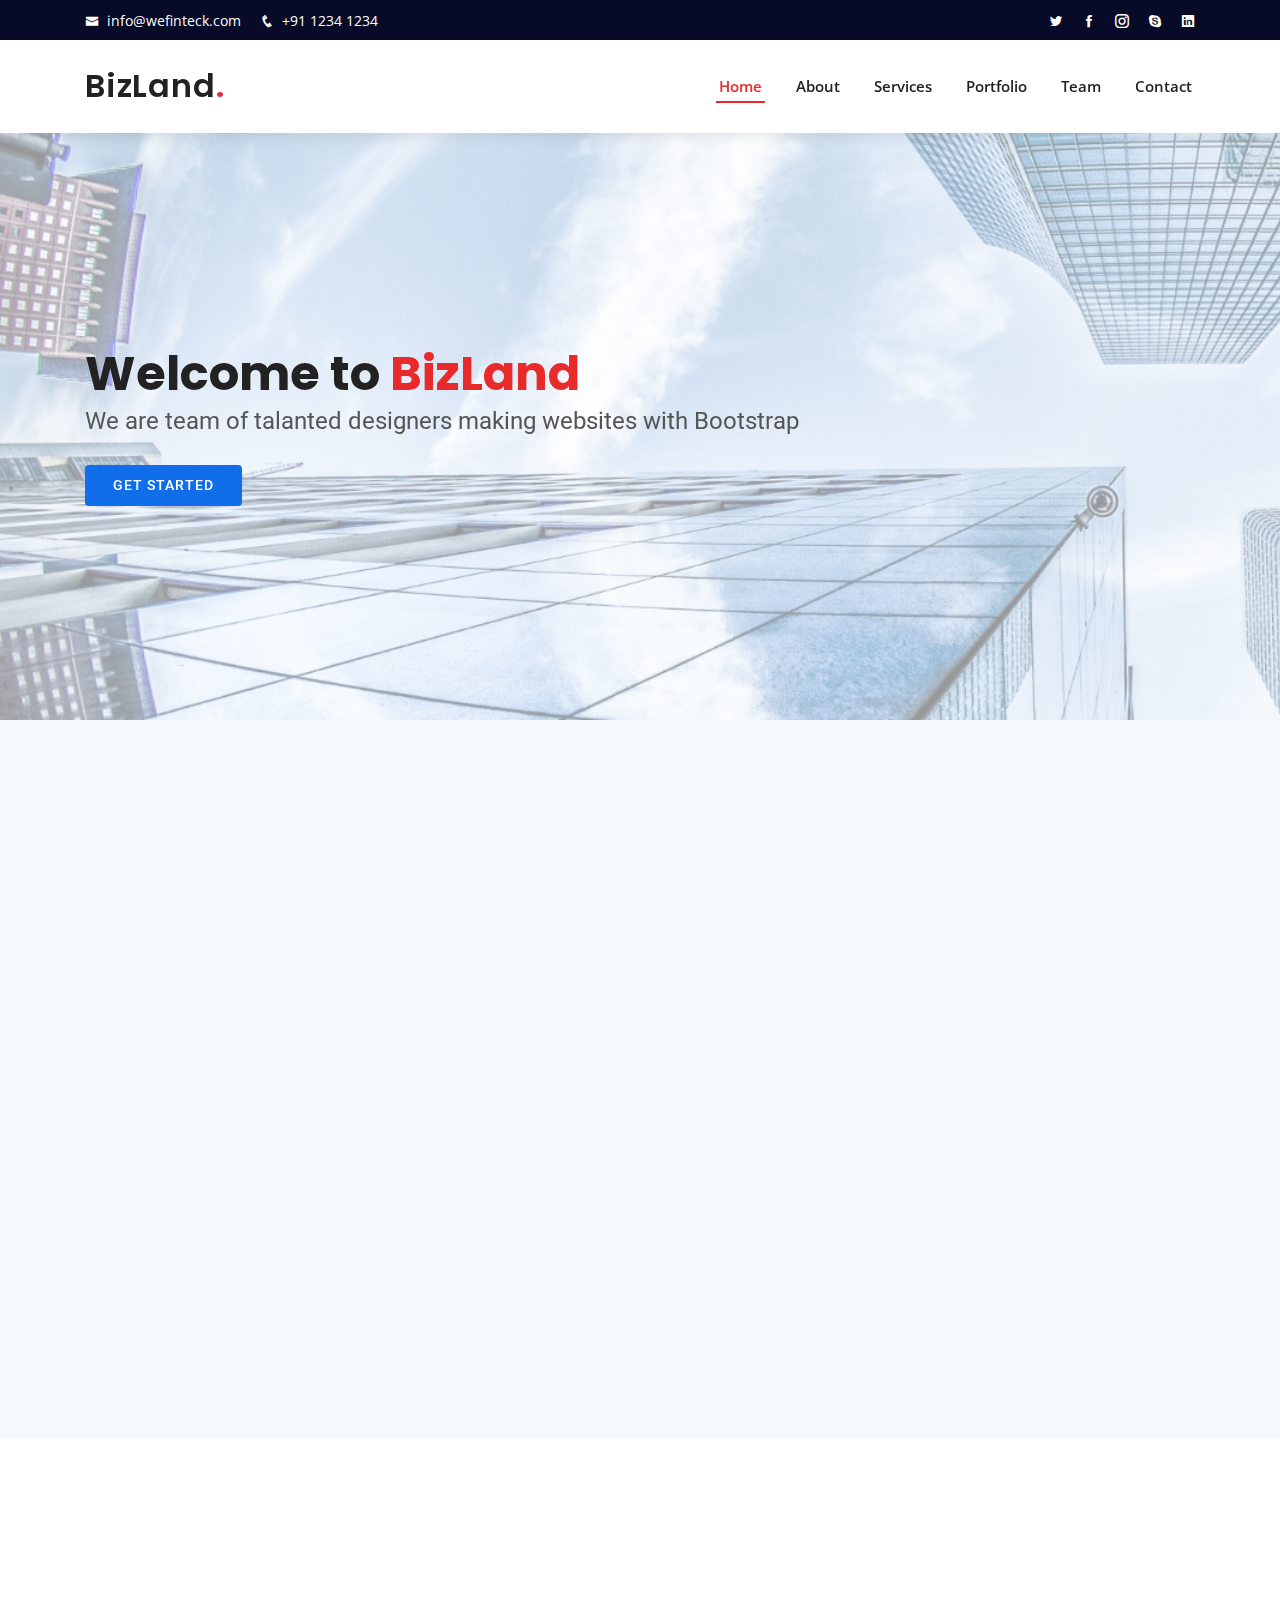
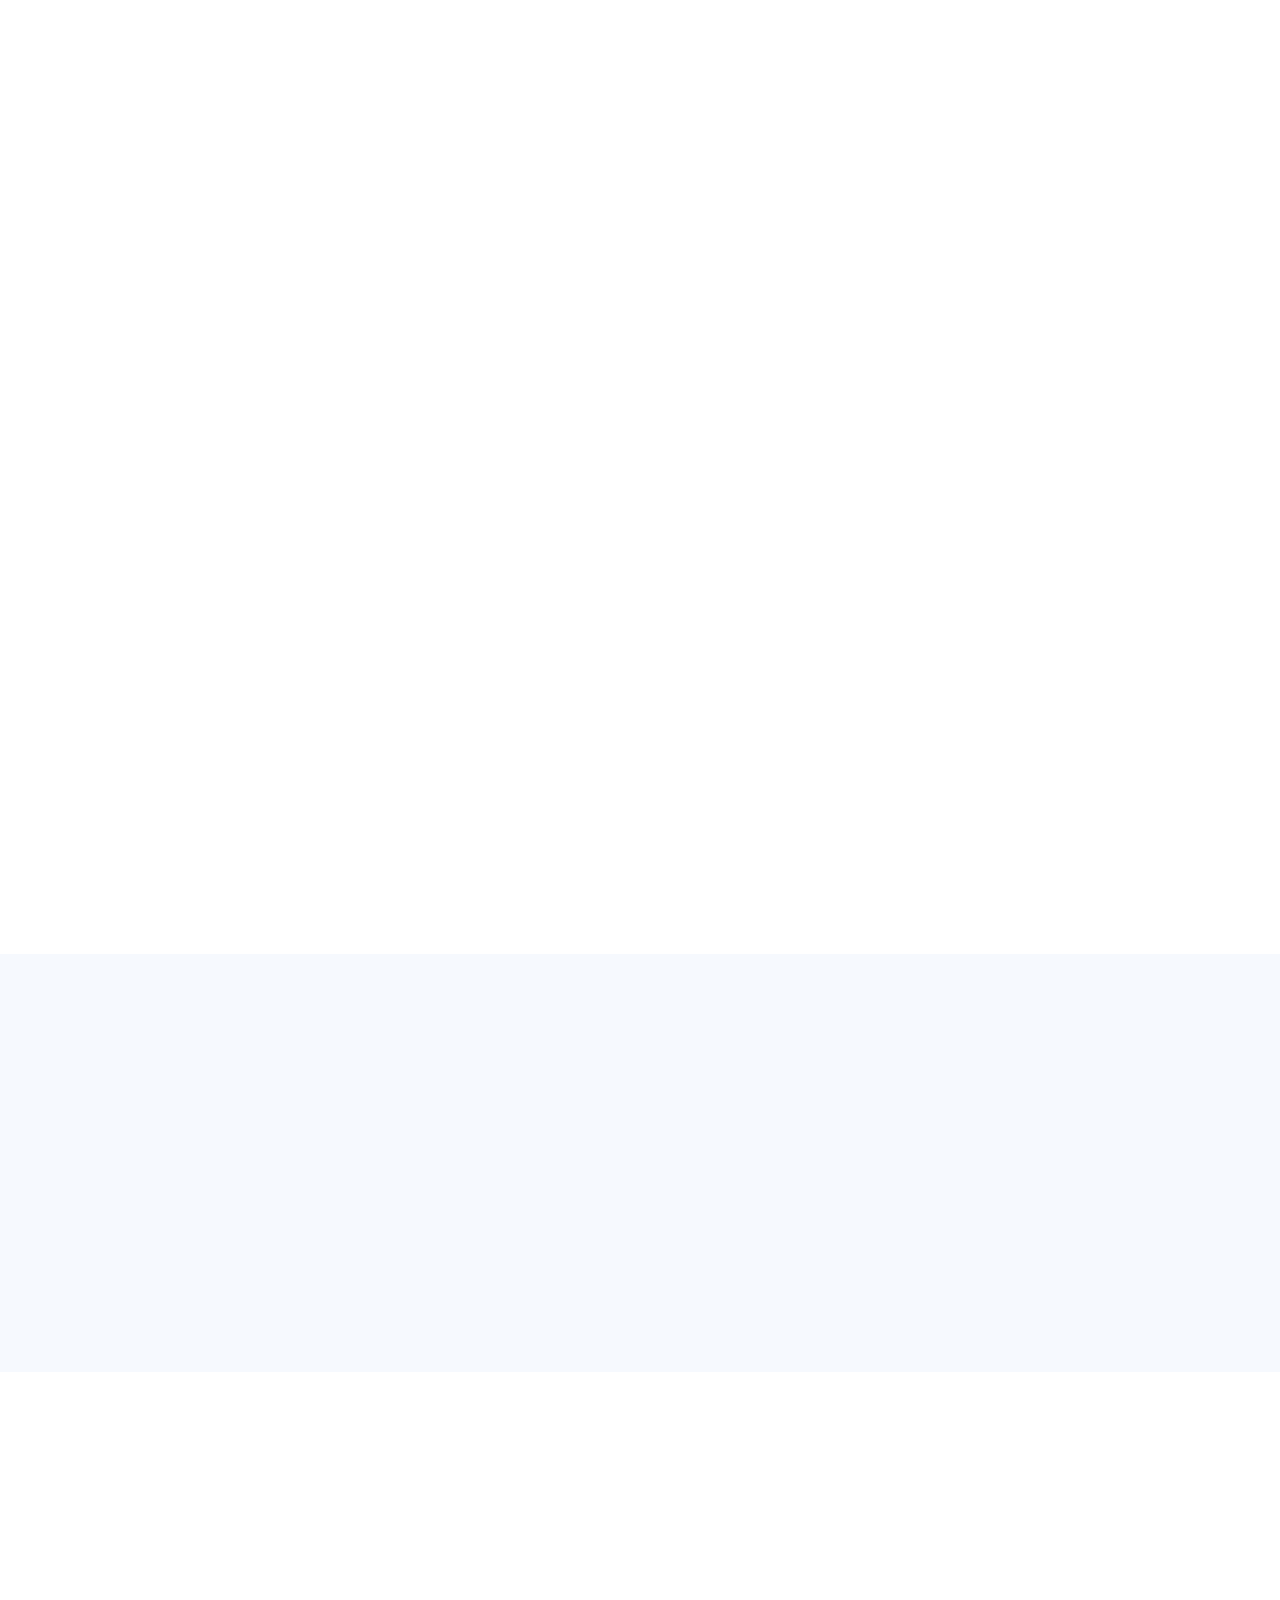
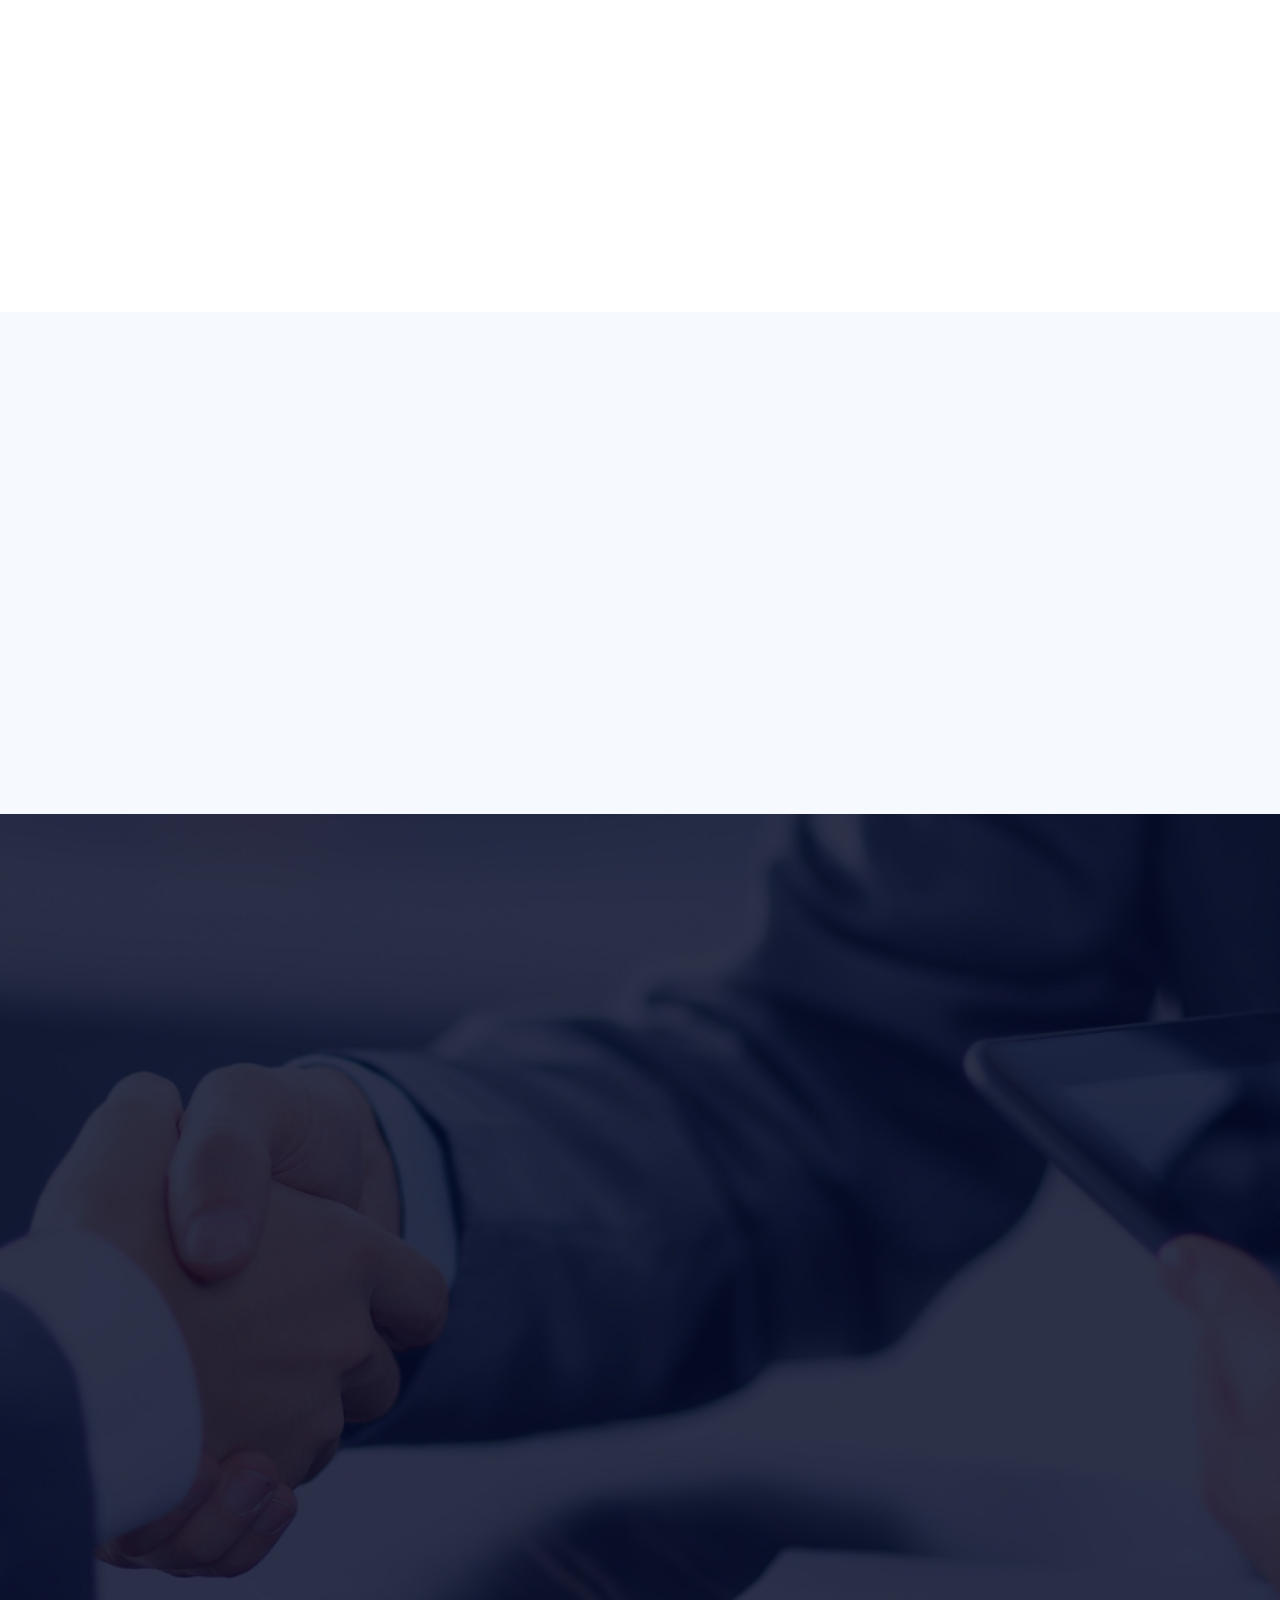
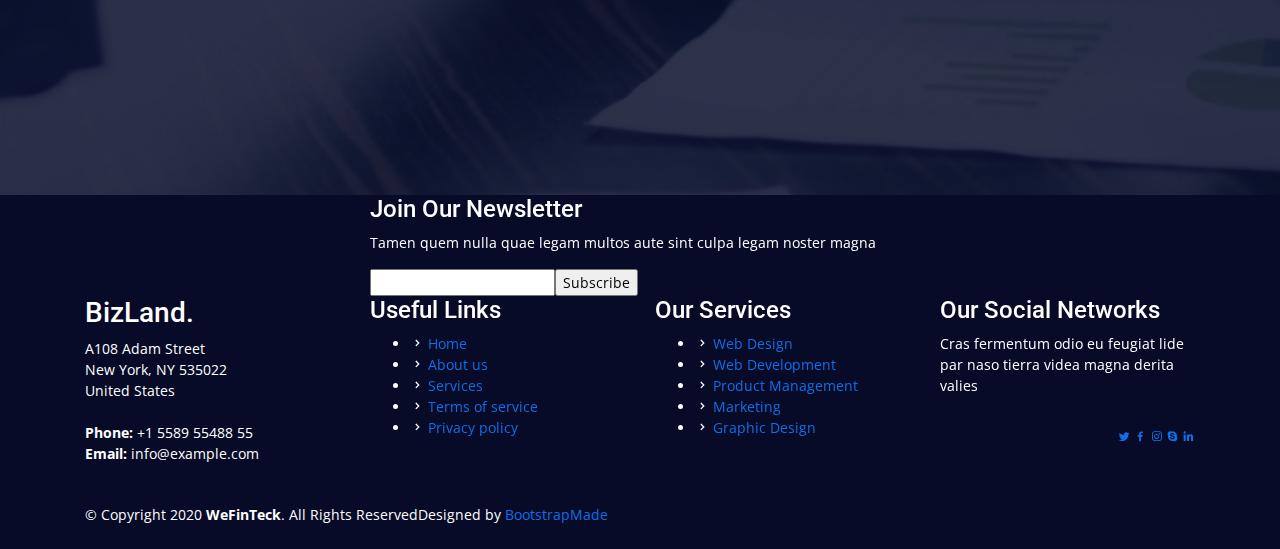
==== index1.html @ b6dd390e "first commit for the project" ====
<!DOCTYPE html>
<html lang="en">

<head>
  <meta charset="utf-8">
  <meta content="width=device-width, initial-scale=1.0" name="viewport">

  <title>WeFinTeck</title>
  <meta content="" name="description">
  <meta content="" name="keywords">

  <!-- Favicons -->
  <link href="assets/img/favicon.png" rel="icon">
  <link href="assets/img/apple-touch-icon.png" rel="apple-touch-icon">

  <!-- Google Fonts -->
  <link href="https://fonts.googleapis.com/css?family=Open+Sans:300,300i,400,400i,600,600i,700,700i|Roboto:300,300i,400,400i,500,500i,600,600i,700,700i|Poppins:300,300i,400,400i,500,500i,600,600i,700,700i" rel="stylesheet">

  <!-- Vendor CSS Files -->
  <link href="assets/vendor/bootstrap/css/bootstrap.min.css" rel="stylesheet">
  <link href="assets/vendor/icofont/icofont.min.css" rel="stylesheet">
  <link href="assets/vendor/boxicons/css/boxicons.min.css" rel="stylesheet">
  <link href="assets/vendor/owl.carousel/assets/owl.carousel.min.css" rel="stylesheet">
  <link href="assets/vendor/venobox/venobox.css" rel="stylesheet">
  <link href="assets/vendor/aos/aos.css" rel="stylesheet">

  <!-- Template Main CSS File -->
  <link href="assets/css/style.css" rel="stylesheet">  

  <!-- Custom CSS -->
  <style>

.aboutTabs nav > .nav.nav-tabs{
  border: none;
  color:#fff;
  background:#272e38;
  border-radius:0;
}
.aboutTabs nav > div a.nav-item.nav-link,
.aboutTabs nav > div a.nav-item.nav-link.active{
  border: none;
  padding: 15px 25px;
  color:#fff;
  background:#9BB0C1;
  border-radius:0;
}
.aboutTabs nav > div a.nav-item.nav-link.active{
  background:#070B27
}

.aboutTabs .tab-content{
  line-height: 25px;  
  padding:30px 25px;
}

.aboutTabs nav > div a.nav-item.nav-link:hover,
.aboutTabs nav > div a.nav-item.nav-link:focus
{
border: none;
  background: #070B27;
  color:#fff;
  border-radius:0;
  transition:background 0.20s linear;
}

.col-half-offset{
    margin-left:4.166666667%
}
  </style>
</head>

<body>

  <!-- ======= Top Bar ======= -->
  <div id="topbar" class="d-none d-lg-flex align-items-center fixed-top">
    <div class="container d-flex">
      <div class="contact-info mr-auto">
        <i class="icofont-envelope"></i> <a href="mailto:contact@example.com">info@wefinteck.com</a>
        <i class="icofont-phone"></i> +91 1234 1234
      </div>
      <div class="social-links">
        <a href="#" class="twitter"><i class="icofont-twitter"></i></a>
        <a href="#" class="facebook"><i class="icofont-facebook"></i></a>
        <a href="#" class="instagram"><i class="icofont-instagram"></i></a>
        <a href="#" class="skype"><i class="icofont-skype"></i></a>
        <a href="#" class="linkedin"><i class="icofont-linkedin"></i></i></a>
      </div>
    </div>
  </div>

  <!-- ======= Header ======= -->
  <header id="header" class="fixed-top">
    <div class="container d-flex align-items-center">

      <h1 class="logo mr-auto"><a href="index.html">BizLand<span>.</span></a></h1>
      <!-- Uncomment below if you prefer to use an image logo -->
      <!-- <a href="index.html" class="logo mr-auto"><img src="assets/img/logo.png" alt=""></a>-->

      <nav class="nav-menu d-none d-lg-block">
        <ul>
          <li class="active"><a href="index.html">Home</a></li>
          <li><a href="#about">About</a></li>
          <li><a href="#services">Services</a></li>
          <li><a href="#portfolio">Portfolio</a></li>
          <li><a href="#team">Team</a></li>         
          <li><a href="#contact">Contact</a></li>

        </ul>
      </nav><!-- .nav-menu -->

    </div>
  </header><!-- End Header -->

  <!-- ======= Hero Section ======= -->
  <section id="hero" class="d-flex align-items-center">
    <div class="container" data-aos="zoom-out" data-aos-delay="100">
      <h1>Welcome to <span>BizLand</spa>
      </h1>
      <h2>We are team of talanted designers making websites with Bootstrap</h2>
      <div class="d-flex">
        <a href="#about" class="btn-get-started scrollto">Get Started</a>        
      </div>
    </div>
  </section><!-- End Hero -->

  <main id="main">    

    <!-- ======= About Section ======= -->
    <section id="about" class="about section-bg">
      <div class="container" data-aos="fade-up">
      
        <div class="row">          
          <div class="col-lg-6 pt-4 pt-lg-0 content d-flex flex-column justify-content-center" data-aos="fade-up" data-aos-delay="100">
            <div class="section-title">
              <h2>About Us</h2>          
            </div>
            <h3>Fintech Software and AI Enabled Technology Financial Services.</h3>
            <ul>
              <li>We Provide FinTech Software solutions</li>
              <li>We Deliver Better Financial Services with the help of AI Technology
                </li>
            </ul>                                  
                <div class="aboutTabs">
                  <nav>
                    <div class="nav nav-tabs nav-fill" id="nav-tab" role="tablist">
                      <a class="nav-item nav-link active" id="nav-home-tab" data-toggle="tab" href="#nav-home" role="tab" aria-controls="nav-home" aria-selected="true">Overview</a>
                      <a class="nav-item nav-link" id="nav-profile-tab" data-toggle="tab" href="#nav-profile" role="tab" aria-controls="nav-profile" aria-selected="false">Vision</a>
                      <a class="nav-item nav-link" id="nav-contact-tab" data-toggle="tab" href="#nav-contact" role="tab" aria-controls="nav-contact" aria-selected="false">Growth</a>                      
                    </div>
                  </nav>
                  <div class="tab-content py-3 px-3 px-sm-0" id="nav-tabContent">
                    <div class="tab-pane fade show active" id="nav-home" role="tabpanel" aria-labelledby="nav-home-tab">
                      <h3>Fintech Software Solutions</h3>
                    <p>We Help companies transform their financial services with emerging technology for improved operational efficiency, greater transparency, faster response times and better custom experience.</p>
                    </div>
                    <div class="tab-pane fade" id="nav-profile" role="tabpanel" aria-labelledby="nav-profile-tab">
                      <p>Our vision is to keep generating high alpha returns from AI Algo trading Engine  with a disciplined and scalable approach</p>
                    </div>
                    <div class="tab-pane fade" id="nav-contact" role="tabpanel" aria-labelledby="nav-contact-tab">
                      <h3>AI Enabled Technology Financial Services</h3>
                      <p>We transform business processes of organizations by building AI Automated Trading applications with our deep analytics engine and AI development capabilities.</p>
                      <p>We redefine the way businesses operate to help them facilitate faster decision-making and reduce repetitive tasks.</p>
                    </div>                    
                  </div>                
                </div>
          </div>
          <div class="col-lg-6" data-aos="zoom-out" data-aos-delay="100">
            <img src="assets/img/about.jpg" class="img-fluid" alt="">
          </div>

        </div>

            <div class="row">
              <div class="col-lg-2 col-md-4 col-6 d-flex align-items-center justify-content-center">
                <img src="assets/img/nse-logo.png" class="img-fluid" alt="">
              </div>
    
              <div class="col-lg-2 col-md-4 col-6 d-flex align-items-center justify-content-center col-half-offset">
                <img src="assets/img/bse-logo.png" class="img-fluid" alt="">
              </div>
    
              <div class="col-lg-2 col-md-4 col-6 d-flex align-items-center justify-content-center col-half-offset">
                <img src="assets/img/mcx-logo.png" class="img-fluid" alt="">
              </div>
    
              <div class="col-lg-2 col-md-4 col-6 d-flex align-items-center justify-content-center col-half-offset">
                <img src="assets/img/sgx-logo.png" class="img-fluid" alt="">
              </div>
    
              <div class="col-lg-2 col-md-4 col-6 d-flex align-items-center justify-content-center col-half-offset">
                <img src="assets/img/dgcx-logo.png" class="img-fluid" alt="">
              </div>
    
            </div>

      </div>
    </section><!-- End About Section -->

    <!-- ======= Clients Section ======= -->
    <section id="clients" class="clients section-bg">
      <div class="container" data-aos="zoom-in">

        <div class="row">

          <div class="col-lg-2 col-md-4 col-6 d-flex align-items-center justify-content-center">
            <img src="assets/img/clients/client-1.png" class="img-fluid" alt="">
          </div>

          <div class="col-lg-2 col-md-4 col-6 d-flex align-items-center justify-content-center">
            <img src="assets/img/clients/client-2.png" class="img-fluid" alt="">
          </div>

          <div class="col-lg-2 col-md-4 col-6 d-flex align-items-center justify-content-center">
            <img src="assets/img/clients/client-3.png" class="img-fluid" alt="">
          </div>

          <div class="col-lg-2 col-md-4 col-6 d-flex align-items-center justify-content-center">
            <img src="assets/img/clients/client-4.png" class="img-fluid" alt="">
          </div>

          <div class="col-lg-2 col-md-4 col-6 d-flex align-items-center justify-content-center">
            <img src="assets/img/clients/client-5.png" class="img-fluid" alt="">
          </div>

          <div class="col-lg-2 col-md-4 col-6 d-flex align-items-center justify-content-center">
            <img src="assets/img/clients/client-6.png" class="img-fluid" alt="">
          </div>

        </div>

      </div>
    </section><!-- End Clients Section -->

    <!-- ======= Services Section ======= -->
    <section id="services" class="services">
      <div class="container" data-aos="fade-up">

        <div class="section-title">
          <h2>Services</h2>
          <h3>Our <span>Services</span></h3>          
        </div>

        <div class="row">
          <div class="col-lg-4 col-md-6 d-flex align-items-stretch" data-aos="zoom-in" data-aos-delay="100">
            <div class="icon-box">
              <div class="icon"><i class="bx bxl-dribbble"></i></div>
              <h4><a href="">Lorem Ipsum</a></h4>
              <p>Voluptatum deleniti atque corrupti quos dolores et quas molestias excepturi</p>
            </div>
          </div>

          <div class="col-lg-4 col-md-6 d-flex align-items-stretch mt-4 mt-md-0" data-aos="zoom-in" data-aos-delay="200">
            <div class="icon-box">
              <div class="icon"><i class="bx bx-file"></i></div>
              <h4><a href="">Sed ut perspiciatis</a></h4>
              <p>Duis aute irure dolor in reprehenderit in voluptate velit esse cillum dolore</p>
            </div>
          </div>

          <div class="col-lg-4 col-md-6 d-flex align-items-stretch mt-4 mt-lg-0" data-aos="zoom-in" data-aos-delay="300">
            <div class="icon-box">
              <div class="icon"><i class="bx bx-tachometer"></i></div>
              <h4><a href="">Magni Dolores</a></h4>
              <p>Excepteur sint occaecat cupidatat non proident, sunt in culpa qui officia</p>
            </div>
          </div>

          <div class="col-lg-4 col-md-6 d-flex align-items-stretch mt-4" data-aos="zoom-in" data-aos-delay="100">
            <div class="icon-box">
              <div class="icon"><i class="bx bx-world"></i></div>
              <h4><a href="">Nemo Enim</a></h4>
              <p>At vero eos et accusamus et iusto odio dignissimos ducimus qui blanditiis</p>
            </div>
          </div>

          <div class="col-lg-4 col-md-6 d-flex align-items-stretch mt-4" data-aos="zoom-in" data-aos-delay="200">
            <div class="icon-box">
              <div class="icon"><i class="bx bx-slideshow"></i></div>
              <h4><a href="">Dele cardo</a></h4>
              <p>Quis consequatur saepe eligendi voluptatem consequatur dolor consequuntur</p>
            </div>
          </div>        

        </div>

      </div>
    </section><!-- End Services Section -->

    <!-- ======= Testimonials Section ======= -->
    <section id="testimonials" class="testimonials">
      <div class="container" data-aos="zoom-in">

        <div class="owl-carousel testimonials-carousel">

          <div class="testimonial-item">
            <img src="assets/img/testimonials/testimonials-1.jpg" class="testimonial-img" alt="">
            <h3>Saul Goodman</h3>
            <h4>Ceo &amp; Founder</h4>
            <p>
              <i class="bx bxs-quote-alt-left quote-icon-left"></i>
              Proin iaculis purus consequat sem cure digni ssim donec porttitora entum suscipit rhoncus. Accusantium quam, ultricies eget id, aliquam eget nibh et. Maecen aliquam, risus at semper.
              <i class="bx bxs-quote-alt-right quote-icon-right"></i>
            </p>
          </div>

          <div class="testimonial-item">
            <img src="assets/img/testimonials/testimonials-2.jpg" class="testimonial-img" alt="">
            <h3>Sara Wilsson</h3>
            <h4>Designer</h4>
            <p>
              <i class="bx bxs-quote-alt-left quote-icon-left"></i>
              Export tempor illum tamen malis malis eram quae irure esse labore quem cillum quid cillum eram malis quorum velit fore eram velit sunt aliqua noster fugiat irure amet legam anim culpa.
              <i class="bx bxs-quote-alt-right quote-icon-right"></i>
            </p>
          </div>

          <div class="testimonial-item">
            <img src="assets/img/testimonials/testimonials-3.jpg" class="testimonial-img" alt="">
            <h3>Jena Karlis</h3>
            <h4>Store Owner</h4>
            <p>
              <i class="bx bxs-quote-alt-left quote-icon-left"></i>
              Enim nisi quem export duis labore cillum quae magna enim sint quorum nulla quem veniam duis minim tempor labore quem eram duis noster aute amet eram fore quis sint minim.
              <i class="bx bxs-quote-alt-right quote-icon-right"></i>
            </p>
          </div>

          <div class="testimonial-item">
            <img src="assets/img/testimonials/testimonials-4.jpg" class="testimonial-img" alt="">
            <h3>Matt Brandon</h3>
            <h4>Freelancer</h4>
            <p>
              <i class="bx bxs-quote-alt-left quote-icon-left"></i>
              Fugiat enim eram quae cillum dolore dolor amet nulla culpa multos export minim fugiat minim velit minim dolor enim duis veniam ipsum anim magna sunt elit fore quem dolore labore illum veniam.
              <i class="bx bxs-quote-alt-right quote-icon-right"></i>
            </p>
          </div>

          <div class="testimonial-item">
            <img src="assets/img/testimonials/testimonials-5.jpg" class="testimonial-img" alt="">
            <h3>John Larson</h3>
            <h4>Entrepreneur</h4>
            <p>
              <i class="bx bxs-quote-alt-left quote-icon-left"></i>
              Quis quorum aliqua sint quem legam fore sunt eram irure aliqua veniam tempor noster veniam enim culpa labore duis sunt culpa nulla illum cillum fugiat legam esse veniam culpa fore nisi cillum quid.
              <i class="bx bxs-quote-alt-right quote-icon-right"></i>
            </p>
          </div>

        </div>

      </div>
    </section><!-- End Testimonials Section -->    

    <!-- ======= Team Section ======= -->
    <section id="team" class="team section-bg">
      <div class="container" data-aos="fade-up">

        <div class="section-title">
          <h2>Team</h2>
          <h3>Our Hardworking <span>Team</span></h3>
          <p>Ut possimus qui ut temporibus culpa velit eveniet modi omnis est adipisci expedita at voluptas atque vitae autem.</p>
        </div>

        <div class="row">

          <div class="col-lg-3 col-md-6 d-flex align-items-stretch" data-aos="fade-up" data-aos-delay="100">
            <div class="member">
              <div class="member-img">
                <img src="assets/img/team/team-1.jpg" class="img-fluid" alt="">
                <div class="social">
                  <a href=""><i class="icofont-twitter"></i></a>
                  <a href=""><i class="icofont-facebook"></i></a>
                  <a href=""><i class="icofont-instagram"></i></a>
                  <a href=""><i class="icofont-linkedin"></i></a>
                </div>
              </div>
              <div class="member-info">
                <h4>Walter White</h4>
                <span>Chief Executive Officer</span>
              </div>
            </div>
          </div>

          <div class="col-lg-3 col-md-6 d-flex align-items-stretch" data-aos="fade-up" data-aos-delay="200">
            <div class="member">
              <div class="member-img">
                <img src="assets/img/team/team-2.jpg" class="img-fluid" alt="">
                <div class="social">
                  <a href=""><i class="icofont-twitter"></i></a>
                  <a href=""><i class="icofont-facebook"></i></a>
                  <a href=""><i class="icofont-instagram"></i></a>
                  <a href=""><i class="icofont-linkedin"></i></a>
                </div>
              </div>
              <div class="member-info">
                <h4>Sarah Jhonson</h4>
                <span>Product Manager</span>
              </div>
            </div>
          </div>

          <div class="col-lg-3 col-md-6 d-flex align-items-stretch" data-aos="fade-up" data-aos-delay="300">
            <div class="member">
              <div class="member-img">
                <img src="assets/img/team/team-3.jpg" class="img-fluid" alt="">
                <div class="social">
                  <a href=""><i class="icofont-twitter"></i></a>
                  <a href=""><i class="icofont-facebook"></i></a>
                  <a href=""><i class="icofont-instagram"></i></a>
                  <a href=""><i class="icofont-linkedin"></i></a>
                </div>
              </div>
              <div class="member-info">
                <h4>William Anderson</h4>
                <span>CTO</span>
              </div>
            </div>
          </div>

          <div class="col-lg-3 col-md-6 d-flex align-items-stretch" data-aos="fade-up" data-aos-delay="400">
            <div class="member">
              <div class="member-img">
                <img src="assets/img/team/team-4.jpg" class="img-fluid" alt="">
                <div class="social">
                  <a href=""><i class="icofont-twitter"></i></a>
                  <a href=""><i class="icofont-facebook"></i></a>
                  <a href=""><i class="icofont-instagram"></i></a>
                  <a href=""><i class="icofont-linkedin"></i></a>
                </div>
              </div>
              <div class="member-info">
                <h4>Amanda Jepson</h4>
                <span>Accountant</span>
              </div>
            </div>
          </div>

        </div>

      </div>
    </section><!-- End Team Section -->

    <!-- ======= Pricing Section ======= -->
    <section id="pricing" class="pricing">
      <div class="container" data-aos="fade-up">

        <div class="section-title">
          <h2>Pricing</h2>
          <h3>Check our <span>Pricing</span></h3>
          <p>Ut possimus qui ut temporibus culpa velit eveniet modi omnis est adipisci expedita at voluptas atque vitae autem.</p>
        </div>

        <div class="row">

          <div class="col-lg-3 col-md-6" data-aos="fade-up" data-aos-delay="100">
            <div class="box">
              <h3>Free</h3>
              <h4><sup>$</sup>0<span> / month</span></h4>
              <ul>
                <li>Aida dere</li>
                <li>Nec feugiat nisl</li>
                <li>Nulla at volutpat dola</li>
                <li class="na">Pharetra massa</li>
                <li class="na">Massa ultricies mi</li>
              </ul>
              <div class="btn-wrap">
                <a href="#" class="btn-buy">Buy Now</a>
              </div>
            </div>
          </div>

          <div class="col-lg-3 col-md-6 mt-4 mt-md-0" data-aos="fade-up" data-aos-delay="200">
            <div class="box featured">
              <h3>Business</h3>
              <h4><sup>$</sup>19<span> / month</span></h4>
              <ul>
                <li>Aida dere</li>
                <li>Nec feugiat nisl</li>
                <li>Nulla at volutpat dola</li>
                <li>Pharetra massa</li>
                <li class="na">Massa ultricies mi</li>
              </ul>
              <div class="btn-wrap">
                <a href="#" class="btn-buy">Buy Now</a>
              </div>
            </div>
          </div>

          <div class="col-lg-3 col-md-6 mt-4 mt-lg-0" data-aos="fade-up" data-aos-delay="300">
            <div class="box">
              <h3>Developer</h3>
              <h4><sup>$</sup>29<span> / month</span></h4>
              <ul>
                <li>Aida dere</li>
                <li>Nec feugiat nisl</li>
                <li>Nulla at volutpat dola</li>
                <li>Pharetra massa</li>
                <li>Massa ultricies mi</li>
              </ul>
              <div class="btn-wrap">
                <a href="#" class="btn-buy">Buy Now</a>
              </div>
            </div>
          </div>

          <div class="col-lg-3 col-md-6 mt-4 mt-lg-0" data-aos="fade-up" data-aos-delay="400">
            <div class="box">
              <span class="advanced">Advanced</span>
              <h3>Ultimate</h3>
              <h4><sup>$</sup>49<span> / month</span></h4>
              <ul>
                <li>Aida dere</li>
                <li>Nec feugiat nisl</li>
                <li>Nulla at volutpat dola</li>
                <li>Pharetra massa</li>
                <li>Massa ultricies mi</li>
              </ul>
              <div class="btn-wrap">
                <a href="#" class="btn-buy">Buy Now</a>
              </div>
            </div>
          </div>

        </div>

      </div>
    </section><!-- End Pricing Section -->

    <!-- ======= Frequently Asked Questions Section ======= -->
    <section id="faq" class="faq section-bg">
      <div class="container" data-aos="fade-up">

        <div class="section-title">
          <h2>F.A.Q</h2>
          <h3>Frequently Asked <span>Questions</span></h3>
          <p>Ut possimus qui ut temporibus culpa velit eveniet modi omnis est adipisci expedita at voluptas atque vitae autem.</p>
        </div>

        <ul class="faq-list" data-aos="fade-up" data-aos-delay="100">

          <li>
            <a data-toggle="collapse" class="" href="#faq1">Non consectetur a erat nam at lectus urna duis? <i class="icofont-simple-up"></i></a>
            <div id="faq1" class="collapse show" data-parent=".faq-list">
              <p>
                Feugiat pretium nibh ipsum consequat. Tempus iaculis urna id volutpat lacus laoreet non curabitur gravida. Venenatis lectus magna fringilla urna porttitor rhoncus dolor purus non.
              </p>
            </div>
          </li>

          <li>
            <a data-toggle="collapse" href="#faq2" class="collapsed">Feugiat scelerisque varius morbi enim nunc faucibus a pellentesque? <i class="icofont-simple-up"></i></a>
            <div id="faq2" class="collapse" data-parent=".faq-list">
              <p>
                Dolor sit amet consectetur adipiscing elit pellentesque habitant morbi. Id interdum velit laoreet id donec ultrices. Fringilla phasellus faucibus scelerisque eleifend donec pretium. Est pellentesque elit ullamcorper dignissim. Mauris ultrices eros in cursus turpis massa tincidunt dui.
              </p>
            </div>
          </li>

          <li>
            <a data-toggle="collapse" href="#faq3" class="collapsed">Dolor sit amet consectetur adipiscing elit pellentesque habitant morbi? <i class="icofont-simple-up"></i></a>
            <div id="faq3" class="collapse" data-parent=".faq-list">
              <p>
                Eleifend mi in nulla posuere sollicitudin aliquam ultrices sagittis orci. Faucibus pulvinar elementum integer enim. Sem nulla pharetra diam sit amet nisl suscipit. Rutrum tellus pellentesque eu tincidunt. Lectus urna duis convallis convallis tellus. Urna molestie at elementum eu facilisis sed odio morbi quis
              </p>
            </div>
          </li>

          <li>
            <a data-toggle="collapse" href="#faq4" class="collapsed">Ac odio tempor orci dapibus. Aliquam eleifend mi in nulla? <i class="icofont-simple-up"></i></a>
            <div id="faq4" class="collapse" data-parent=".faq-list">
              <p>
                Dolor sit amet consectetur adipiscing elit pellentesque habitant morbi. Id interdum velit laoreet id donec ultrices. Fringilla phasellus faucibus scelerisque eleifend donec pretium. Est pellentesque elit ullamcorper dignissim. Mauris ultrices eros in cursus turpis massa tincidunt dui.
              </p>
            </div>
          </li>

          <li>
            <a data-toggle="collapse" href="#faq5" class="collapsed">Tempus quam pellentesque nec nam aliquam sem et tortor consequat? <i class="icofont-simple-up"></i></a>
            <div id="faq5" class="collapse" data-parent=".faq-list">
              <p>
                Molestie a iaculis at erat pellentesque adipiscing commodo. Dignissim suspendisse in est ante in. Nunc vel risus commodo viverra maecenas accumsan. Sit amet nisl suscipit adipiscing bibendum est. Purus gravida quis blandit turpis cursus in
              </p>
            </div>
          </li>

          <li>
            <a data-toggle="collapse" href="#faq6" class="collapsed">Tortor vitae purus faucibus ornare. Varius vel pharetra vel turpis nunc eget lorem dolor? <i class="icofont-simple-up"></i></a>
            <div id="faq6" class="collapse" data-parent=".faq-list">
              <p>
                Laoreet sit amet cursus sit amet dictum sit amet justo. Mauris vitae ultricies leo integer malesuada nunc vel. Tincidunt eget nullam non nisi est sit amet. Turpis nunc eget lorem dolor sed. Ut venenatis tellus in metus vulputate eu scelerisque. Pellentesque diam volutpat commodo sed egestas egestas fringilla phasellus faucibus. Nibh tellus molestie nunc non blandit massa enim nec.
              </p>
            </div>
          </li>

        </ul>

      </div>
    </section><!-- End Frequently Asked Questions Section -->

    <!-- ======= Contact Section ======= -->
    <section id="contact" class="contact">
      <div class="container" data-aos="fade-up">

        <div class="section-title">
          <h2>Contact</h2>
          <h3><span>Contact Us</span></h3>
          <p>Ut possimus qui ut temporibus culpa velit eveniet modi omnis est adipisci expedita at voluptas atque vitae autem.</p>
        </div>

        <div class="row" data-aos="fade-up" data-aos-delay="100">
          <div class="col-lg-6">
            <div class="info-box mb-4">
              <i class="bx bx-map"></i>
              <h3>Our Address</h3>
              <p>A108 Adam Street, New York, NY 535022</p>
            </div>
          </div>

          <div class="col-lg-3 col-md-6">
            <div class="info-box  mb-4">
              <i class="bx bx-envelope"></i>
              <h3>Email Us</h3>
              <p>contact@example.com</p>
            </div>
          </div>

          <div class="col-lg-3 col-md-6">
            <div class="info-box  mb-4">
              <i class="bx bx-phone-call"></i>
              <h3>Call Us</h3>
              <p>+1 5589 55488 55</p>
            </div>
          </div>

        </div>

        <div class="row" data-aos="fade-up" data-aos-delay="100">

          <div class="col-lg-6 ">
            <iframe class="mb-4 mb-lg-0" src="https://www.google.com/maps/embed?pb=!1m14!1m8!1m3!1d12097.433213460943!2d-74.0062269!3d40.7101282!3m2!1i1024!2i768!4f13.1!3m3!1m2!1s0x0%3A0xb89d1fe6bc499443!2sDowntown+Conference+Center!5e0!3m2!1smk!2sbg!4v1539943755621" frameborder="0" style="border:0; width: 100%; height: 384px;" allowfullscreen></iframe>
          </div>

          <div class="col-lg-6">
            <form action="forms/contact.php" method="post" role="form" class="php-email-form">
              <div class="form-row">
                <div class="col form-group">
                  <input type="text" name="name" class="form-control" id="name" placeholder="Your Name" data-rule="minlen:4" data-msg="Please enter at least 4 chars" />
                  <div class="validate"></div>
                </div>
                <div class="col form-group">
                  <input type="email" class="form-control" name="email" id="email" placeholder="Your Email" data-rule="email" data-msg="Please enter a valid email" />
                  <div class="validate"></div>
                </div>
              </div>
              <div class="form-group">
                <input type="text" class="form-control" name="subject" id="subject" placeholder="Subject" data-rule="minlen:4" data-msg="Please enter at least 8 chars of subject" />
                <div class="validate"></div>
              </div>
              <div class="form-group">
                <textarea class="form-control" name="message" rows="5" data-rule="required" data-msg="Please write something for us" placeholder="Message"></textarea>
                <div class="validate"></div>
              </div>
              <div class="mb-3">
                <div class="loading">Loading</div>
                <div class="error-message"></div>
                <div class="sent-message">Your message has been sent. Thank you!</div>
              </div>
              <div class="text-center"><button type="submit">Send Message</button></div>
            </form>
          </div>

        </div>

      </div>
    </section><!-- End Contact Section -->

  </main><!-- End #main -->

  <!-- ======= Footer ======= -->
  <footer id="footer">

    <div class="footer-newsletter">
      <div class="container">
        <div class="row justify-content-center">
          <div class="col-lg-6">
            <h4>Join Our Newsletter</h4>
            <p>Tamen quem nulla quae legam multos aute sint culpa legam noster magna</p>
            <form action="" method="post">
              <input type="email" name="email"><input type="submit" value="Subscribe">
            </form>
          </div>
        </div>
      </div>
    </div>

    <div class="footer-top">
      <div class="container">
        <div class="row">

          <div class="col-lg-3 col-md-6 footer-contact">
            <h3>BizLand<span>.</span></h3>
            <p>
              A108 Adam Street <br>
              New York, NY 535022<br>
              United States <br><br>
              <strong>Phone:</strong> +1 5589 55488 55<br>
              <strong>Email:</strong> info@example.com<br>
            </p>
          </div>

          <div class="col-lg-3 col-md-6 footer-links">
            <h4>Useful Links</h4>
            <ul>
              <li><i class="bx bx-chevron-right"></i> <a href="#">Home</a></li>
              <li><i class="bx bx-chevron-right"></i> <a href="#">About us</a></li>
              <li><i class="bx bx-chevron-right"></i> <a href="#">Services</a></li>
              <li><i class="bx bx-chevron-right"></i> <a href="#">Terms of service</a></li>
              <li><i class="bx bx-chevron-right"></i> <a href="#">Privacy policy</a></li>
            </ul>
          </div>

          <div class="col-lg-3 col-md-6 footer-links">
            <h4>Our Services</h4>
            <ul>
              <li><i class="bx bx-chevron-right"></i> <a href="#">Web Design</a></li>
              <li><i class="bx bx-chevron-right"></i> <a href="#">Web Development</a></li>
              <li><i class="bx bx-chevron-right"></i> <a href="#">Product Management</a></li>
              <li><i class="bx bx-chevron-right"></i> <a href="#">Marketing</a></li>
              <li><i class="bx bx-chevron-right"></i> <a href="#">Graphic Design</a></li>
            </ul>
          </div>

          <div class="col-lg-3 col-md-6 footer-links">
            <h4>Our Social Networks</h4>
            <p>Cras fermentum odio eu feugiat lide par naso tierra videa magna derita valies</p>
            <div class="social-links mt-3">
              <a href="#" class="twitter"><i class="bx bxl-twitter"></i></a>
              <a href="#" class="facebook"><i class="bx bxl-facebook"></i></a>
              <a href="#" class="instagram"><i class="bx bxl-instagram"></i></a>
              <a href="#" class="google-plus"><i class="bx bxl-skype"></i></a>
              <a href="#" class="linkedin"><i class="bx bxl-linkedin"></i></a>
            </div>
          </div>

        </div>
      </div>
    </div>

    <div class="container py-4">
      <div class="copyright">
        &copy; Copyright 2020 <strong><span>WeFinTeck</span></strong>. All Rights Reserved
      </div>
      <div class="credits">
        <!-- All the links in the footer should remain intact. -->
        <!-- You can delete the links only if you purchased the pro version. -->
        <!-- Licensing information: https://bootstrapmade.com/license/ -->
        <!-- Purchase the pro version with working PHP/AJAX contact form: https://bootstrapmade.com/bizland-bootstrap-business-template/ -->
        Designed by <a href="https://bootstrapmade.com/">BootstrapMade</a>
      </div>
    </div>
  </footer><!-- End Footer -->

  <div id="preloader"></div>
  <a href="#" class="back-to-top"><i class="icofont-simple-up"></i></a>

  <!-- Vendor JS Files -->
  <script src="assets/vendor/jquery/jquery.min.js"></script>
  <script src="assets/vendor/bootstrap/js/bootstrap.bundle.min.js"></script>
  <script src="assets/vendor/jquery.easing/jquery.easing.min.js"></script>
  <script src="assets/vendor/php-email-form/validate.js"></script>
  <script src="assets/vendor/waypoints/jquery.waypoints.min.js"></script>
  <script src="assets/vendor/counterup/counterup.min.js"></script>
  <script src="assets/vendor/owl.carousel/owl.carousel.min.js"></script>
  <script src="assets/vendor/isotope-layout/isotope.pkgd.min.js"></script>
  <script src="assets/vendor/venobox/venobox.min.js"></script>
  <script src="assets/vendor/aos/aos.js"></script>

  <!-- Template Main JS File -->
  <script src="assets/js/main.js"></script>

</body>

</html>
---- assets/vendor/venobox/venobox.css ----
/* ------ venobox.css --------*/
.vbox-overlay *, .vbox-overlay *:before, .vbox-overlay *:after{
    -webkit-backface-visibility: hidden;
    -webkit-box-sizing:border-box;
    -moz-box-sizing:border-box;
    box-sizing:border-box;
}
.vbox-overlay * { 
    -webkit-backface-visibility: visible;
    backface-visibility: visible;
}
.vbox-overlay{
    display: -webkit-flex;
    display: flex;
    -webkit-flex-direction: column;
    flex-direction: column;
    -webkit-justify-content: center;
    justify-content: center;
    -webkit-align-items: center;
    align-items: center;
    position: fixed;
    left: 0;
    top: 0;
    bottom: 0;
    right: 0;
    z-index: 999999;
}

/* ----- navigation ----- */
.vbox-title{
    width: 100%;
    height: 40px;
    float: left;
    text-align: center;
    line-height: 28px;
    font-size: 12px;
    padding: 6px 50px;
    overflow: hidden;
    position: fixed;
    display: none;
    left: 0;
    z-index: 89;
}
.vbox-close{
    cursor: pointer;
    position: fixed;
    top: -1px;
    right: 0;
    width: 50px;
    height: 40px;
    padding: 6px;
    display: block;
    background-position:10px center;
    overflow: hidden;
    font-size: 24px;
    line-height: 1;
    text-align: center;
    z-index: 99;
}
.vbox-left{
    cursor: pointer;
    position: fixed;
    left: 0;
    height: 40px;
    overflow: hidden;
    line-height: 28px;
    font-size: 12px;
    z-index: 99;
    display: flex;
    align-items:center;
}
.vbox-num{
    display: inline-block;
    margin: 6px 0 6px 15px;
}
/* ----- Social share ----- */
.vbox-share{
    line-height: 28px;
    font-size: 12px;
    overflow: hidden;
    position: fixed;
    left: 0;
    z-index: 98;
    display: flex;
    align-items:center;
    justify-content: center;
    width: 100%;
    text-align: center;
}
.vbox-share svg{
    max-height: 28px;
    width: 28px;
    z-index: 10;
    margin-left: 12px;
    margin-top: 6px;
    margin-bottom: 6px;
    vertical-align: middle;
}


/* ----- navigation ARROWS ----- */
.vbox-next, .vbox-prev{
    position: fixed;
    top: 50%;
    margin-top: -15px;
    overflow: hidden;
    cursor: pointer;
    display: block;
    width: 45px;
    height: 45px;
    z-index: 99;
}
.vbox-next span, .vbox-prev span{
    position: relative;
    width: 20px;
    height: 20px;
    border: 2px solid transparent;
    border-top-color: #B6B6B6;
    border-right-color: #B6B6B6;
    text-indent: -100px;
    position: absolute;
    top: 8px;
    display: block;
}
.vbox-prev{
    left: 15px;
}
.vbox-next{
    right: 15px;
}
.vbox-prev span{
    left: 10px;
    -ms-transform: rotate(-135deg);
    -webkit-transform: rotate(-135deg);
    transform: rotate(-135deg);
}
.vbox-next span{
    -ms-transform: rotate(45deg);
    -webkit-transform: rotate(45deg);
    transform: rotate(45deg);
    right: 10px;
}
/* ------- inline window ------ */
.vbox-inline{
    width: 420px;
    height: 315px;
    height: 70vh;
    padding: 10px;
    background: #fff;
    margin: 0 auto;
    overflow: auto;
    text-align: left;
}
/* ------- Video & iFrames window ------ */
.venoframe{
    max-width: 100%;
    width: 100%;
    border: none;
    width: 100%;
    height: 260px;
    height: 70vh;
}
.venoframe.vbvid{
    height: 260px;
}
@media (min-width: 768px) {
    .venoframe, .vbox-inline{
        width: 90%;
        height: 360px;
        height: 70vh;
    }
    .venoframe.vbvid{
        width: 640px;
        height: 360px;
    }
}
@media (min-width: 992px) {
    .venoframe, .vbox-inline{
        max-width: 1200px;
        width: 80%;
        height: 540px;
        height: 70vh;
    }
    .venoframe.vbvid{
        width: 960px;
        height: 540px;
    }
}
/* 
Please do NOT edit this part! 
or at least read this note: http://i.imgur.com/7C0ws9e.gif
*/
.vbox-open{
    overflow: hidden;
}
.vbox-container{
    position: absolute;
    left: 0;
    right: 0;
    top: 0;
    bottom: 0;
    overflow-x: hidden;
    overflow-y: scroll;
    overflow-scrolling: touch;
    -webkit-overflow-scrolling: touch;
    z-index: 20;
    max-height: 100%;

}

.vbox-content{
    text-align: center;
    float: left;
    width: 100%;
    position: relative;
    overflow: hidden;
    padding: 20px 4%;
}
.vbox-container img{
    max-width: 100%;
    height: auto;
}
.vbox-figlio{
    box-shadow: 0 0 12px rgba(0,0,0,0.19), 0 6px 6px rgba(0,0,0,0.23);
    max-width: 100%;
    text-align: initial;
}
img.vbox-figlio{
    -webkit-user-select: none;
-khtml-user-select: none;
-moz-user-select: none;
-o-user-select: none;
user-select: none;
}
.vbox-content.swipe-left{
    margin-left: -200px !important;
}
.vbox-content.swipe-right{
    margin-left: 200px !important;
}
.vbox-animated{
    webkit-transition: margin 300ms ease-out;
    transition: margin 300ms ease-out;
}

/* ---------- preloader ----------
 * SPINKIT 
 * http://tobiasahlin.com/spinkit/
-------------------------------- */
.sk-double-bounce,.sk-rotating-plane{width:40px;height:40px;margin:40px auto}.sk-rotating-plane{background-color:#333;-webkit-animation:sk-rotatePlane 1.2s infinite ease-in-out;animation:sk-rotatePlane 1.2s infinite ease-in-out}@-webkit-keyframes sk-rotatePlane{0%{-webkit-transform:perspective(120px) rotateX(0) rotateY(0);transform:perspective(120px) rotateX(0) rotateY(0)}50%{-webkit-transform:perspective(120px) rotateX(-180.1deg) rotateY(0);transform:perspective(120px) rotateX(-180.1deg) rotateY(0)}100%{-webkit-transform:perspective(120px) rotateX(-180deg) rotateY(-179.9deg);transform:perspective(120px) rotateX(-180deg) rotateY(-179.9deg)}}@keyframes sk-rotatePlane{0%{-webkit-transform:perspective(120px) rotateX(0) rotateY(0);transform:perspective(120px) rotateX(0) rotateY(0)}50%{-webkit-transform:perspective(120px) rotateX(-180.1deg) rotateY(0);transform:perspective(120px) rotateX(-180.1deg) rotateY(0)}100%{-webkit-transform:perspective(120px) rotateX(-180deg) rotateY(-179.9deg);transform:perspective(120px) rotateX(-180deg) rotateY(-179.9deg)}}.sk-double-bounce{position:relative}.sk-double-bounce .sk-child{width:100%;height:100%;border-radius:50%;background-color:#333;opacity:.6;position:absolute;top:0;left:0;-webkit-animation:sk-doubleBounce 2s infinite ease-in-out;animation:sk-doubleBounce 2s infinite ease-in-out}.sk-chasing-dots .sk-child,.sk-spinner-pulse,.sk-three-bounce .sk-child{background-color:#333;border-radius:100%}.sk-double-bounce .sk-double-bounce2{-webkit-animation-delay:-1s;animation-delay:-1s}@-webkit-keyframes sk-doubleBounce{0%,100%{-webkit-transform:scale(0);transform:scale(0)}50%{-webkit-transform:scale(1);transform:scale(1)}}@keyframes sk-doubleBounce{0%,100%{-webkit-transform:scale(0);transform:scale(0)}50%{-webkit-transform:scale(1);transform:scale(1)}}.sk-wave{margin:40px auto;width:50px;height:40px;text-align:center;font-size:10px}.sk-wave .sk-rect{background-color:#333;height:100%;width:6px;display:inline-block;-webkit-animation:sk-waveStretchDelay 1.2s infinite ease-in-out;animation:sk-waveStretchDelay 1.2s infinite ease-in-out}.sk-wave .sk-rect1{-webkit-animation-delay:-1.2s;animation-delay:-1.2s}.sk-wave .sk-rect2{-webkit-animation-delay:-1.1s;animation-delay:-1.1s}.sk-wave .sk-rect3{-webkit-animation-delay:-1s;animation-delay:-1s}.sk-wave .sk-rect4{-webkit-animation-delay:-.9s;animation-delay:-.9s}.sk-wave .sk-rect5{-webkit-animation-delay:-.8s;animation-delay:-.8s}@-webkit-keyframes sk-waveStretchDelay{0%,100%,40%{-webkit-transform:scaleY(.4);transform:scaleY(.4)}20%{-webkit-transform:scaleY(1);transform:scaleY(1)}}@keyframes sk-waveStretchDelay{0%,100%,40%{-webkit-transform:scaleY(.4);transform:scaleY(.4)}20%{-webkit-transform:scaleY(1);transform:scaleY(1)}}.sk-wandering-cubes{margin:40px auto;width:40px;height:40px;position:relative}.sk-wandering-cubes .sk-cube{background-color:#333;width:10px;height:10px;position:absolute;top:0;left:0;-webkit-animation:sk-wanderingCube 1.8s ease-in-out -1.8s infinite both;animation:sk-wanderingCube 1.8s ease-in-out -1.8s infinite both}.sk-chasing-dots,.sk-spinner-pulse{width:40px;height:40px;margin:40px auto}.sk-wandering-cubes .sk-cube2{-webkit-animation-delay:-.9s;animation-delay:-.9s}@-webkit-keyframes sk-wanderingCube{0%{-webkit-transform:rotate(0);transform:rotate(0)}25%{-webkit-transform:translateX(30px) rotate(-90deg) scale(.5);transform:translateX(30px) rotate(-90deg) scale(.5)}50%{-webkit-transform:translateX(30px) translateY(30px) rotate(-179deg);transform:translateX(30px) translateY(30px) rotate(-179deg)}50.1%{-webkit-transform:translateX(30px) translateY(30px) rotate(-180deg);transform:translateX(30px) translateY(30px) rotate(-180deg)}75%{-webkit-transform:translateX(0) translateY(30px) rotate(-270deg) scale(.5);transform:translateX(0) translateY(30px) rotate(-270deg) scale(.5)}100%{-webkit-transform:rotate(-360deg);transform:rotate(-360deg)}}@keyframes sk-wanderingCube{0%{-webkit-transform:rotate(0);transform:rotate(0)}25%{-webkit-transform:translateX(30px) rotate(-90deg) scale(.5);transform:translateX(30px) rotate(-90deg) scale(.5)}50%{-webkit-transform:translateX(30px) translateY(30px) rotate(-179deg);transform:translateX(30px) translateY(30px) rotate(-179deg)}50.1%{-webkit-transform:translateX(30px) translateY(30px) rotate(-180deg);transform:translateX(30px) translateY(30px) rotate(-180deg)}75%{-webkit-transform:translateX(0) translateY(30px) rotate(-270deg) scale(.5);transform:translateX(0) translateY(30px) rotate(-270deg) scale(.5)}100%{-webkit-transform:rotate(-360deg);transform:rotate(-360deg)}}.sk-spinner-pulse{-webkit-animation:sk-pulseScaleOut 1s infinite ease-in-out;animation:sk-pulseScaleOut 1s infinite ease-in-out}@-webkit-keyframes sk-pulseScaleOut{0%{-webkit-transform:scale(0);transform:scale(0)}100%{-webkit-transform:scale(1);transform:scale(1);opacity:0}}@keyframes sk-pulseScaleOut{0%{-webkit-transform:scale(0);transform:scale(0)}100%{-webkit-transform:scale(1);transform:scale(1);opacity:0}}.sk-chasing-dots{position:relative;text-align:center;-webkit-animation:sk-chasingDotsRotate 2s infinite linear;animation:sk-chasingDotsRotate 2s infinite linear}.sk-chasing-dots .sk-child{width:60%;height:60%;display:inline-block;position:absolute;top:0;-webkit-animation:sk-chasingDotsBounce 2s infinite ease-in-out;animation:sk-chasingDotsBounce 2s infinite ease-in-out}.sk-chasing-dots .sk-dot2{top:auto;bottom:0;-webkit-animation-delay:-1s;animation-delay:-1s}@-webkit-keyframes sk-chasingDotsRotate{100%{-webkit-transform:rotate(360deg);transform:rotate(360deg)}}@keyframes sk-chasingDotsRotate{100%{-webkit-transform:rotate(360deg);transform:rotate(360deg)}}@-webkit-keyframes sk-chasingDotsBounce{0%,100%{-webkit-transform:scale(0);transform:scale(0)}50%{-webkit-transform:scale(1);transform:scale(1)}}@keyframes sk-chasingDotsBounce{0%,100%{-webkit-transform:scale(0);transform:scale(0)}50%{-webkit-transform:scale(1);transform:scale(1)}}.sk-three-bounce{margin:40px auto;width:80px;text-align:center}.sk-three-bounce .sk-child{width:20px;height:20px;display:inline-block;-webkit-animation:sk-three-bounce 1.4s ease-in-out 0s infinite both;animation:sk-three-bounce 1.4s ease-in-out 0s infinite both}.sk-circle .sk-child:before,.sk-fading-circle .sk-circle:before{display:block;border-radius:100%;content:'';background-color:#333}.sk-three-bounce .sk-bounce1{-webkit-animation-delay:-.32s;animation-delay:-.32s}.sk-three-bounce .sk-bounce2{-webkit-animation-delay:-.16s;animation-delay:-.16s}@-webkit-keyframes sk-three-bounce{0%,100%,80%{-webkit-transform:scale(0);transform:scale(0)}40%{-webkit-transform:scale(1);transform:scale(1)}}@keyframes sk-three-bounce{0%,100%,80%{-webkit-transform:scale(0);transform:scale(0)}40%{-webkit-transform:scale(1);transform:scale(1)}}.sk-circle{margin:40px auto;width:40px;height:40px;position:relative}.sk-circle .sk-child{width:100%;height:100%;position:absolute;left:0;top:0}.sk-circle .sk-child:before{margin:0 auto;width:15%;height:15%;-webkit-animation:sk-circleBounceDelay 1.2s infinite ease-in-out both;animation:sk-circleBounceDelay 1.2s infinite ease-in-out both}.sk-circle .sk-circle2{-webkit-transform:rotate(30deg);-ms-transform:rotate(30deg);transform:rotate(30deg)}.sk-circle .sk-circle3{-webkit-transform:rotate(60deg);-ms-transform:rotate(60deg);transform:rotate(60deg)}.sk-circle .sk-circle4{-webkit-transform:rotate(90deg);-ms-transform:rotate(90deg);transform:rotate(90deg)}.sk-circle .sk-circle5{-webkit-transform:rotate(120deg);-ms-transform:rotate(120deg);transform:rotate(120deg)}.sk-circle .sk-circle6{-webkit-transform:rotate(150deg);-ms-transform:rotate(150deg);transform:rotate(150deg)}.sk-circle .sk-circle7{-webkit-transform:rotate(180deg);-ms-transform:rotate(180deg);transform:rotate(180deg)}.sk-circle .sk-circle8{-webkit-transform:rotate(210deg);-ms-transform:rotate(210deg);transform:rotate(210deg)}.sk-circle .sk-circle9{-webkit-transform:rotate(240deg);-ms-transform:rotate(240deg);transform:rotate(240deg)}.sk-circle .sk-circle10{-webkit-transform:rotate(270deg);-ms-transform:rotate(270deg);transform:rotate(270deg)}.sk-circle .sk-circle11{-webkit-transform:rotate(300deg);-ms-transform:rotate(300deg);transform:rotate(300deg)}.sk-circle .sk-circle12{-webkit-transform:rotate(330deg);-ms-transform:rotate(330deg);transform:rotate(330deg)}.sk-circle .sk-circle2:before{-webkit-animation-delay:-1.1s;animation-delay:-1.1s}.sk-circle .sk-circle3:before{-webkit-animation-delay:-1s;animation-delay:-1s}.sk-circle .sk-circle4:before{-webkit-animation-delay:-.9s;animation-delay:-.9s}.sk-circle .sk-circle5:before{-webkit-animation-delay:-.8s;animation-delay:-.8s}.sk-circle .sk-circle6:before{-webkit-animation-delay:-.7s;animation-delay:-.7s}.sk-circle .sk-circle7:before{-webkit-animation-delay:-.6s;animation-delay:-.6s}.sk-circle .sk-circle8:before{-webkit-animation-delay:-.5s;animation-delay:-.5s}.sk-circle .sk-circle9:before{-webkit-animation-delay:-.4s;animation-delay:-.4s}.sk-circle .sk-circle10:before{-webkit-animation-delay:-.3s;animation-delay:-.3s}.sk-circle .sk-circle11:before{-webkit-animation-delay:-.2s;animation-delay:-.2s}.sk-circle .sk-circle12:before{-webkit-animation-delay:-.1s;animation-delay:-.1s}@-webkit-keyframes sk-circleBounceDelay{0%,100%,80%{-webkit-transform:scale(0);transform:scale(0)}40%{-webkit-transform:scale(1);transform:scale(1)}}@keyframes sk-circleBounceDelay{0%,100%,80%{-webkit-transform:scale(0);transform:scale(0)}40%{-webkit-transform:scale(1);transform:scale(1)}}.sk-cube-grid{width:40px;height:40px;margin:40px auto}.sk-cube-grid .sk-cube{width:33.33%;height:33.33%;background-color:#333;float:left;-webkit-animation:sk-cubeGridScaleDelay 1.3s infinite ease-in-out;animation:sk-cubeGridScaleDelay 1.3s infinite ease-in-out}.sk-cube-grid .sk-cube1{-webkit-animation-delay:.2s;animation-delay:.2s}.sk-cube-grid .sk-cube2{-webkit-animation-delay:.3s;animation-delay:.3s}.sk-cube-grid .sk-cube3{-webkit-animation-delay:.4s;animation-delay:.4s}.sk-cube-grid .sk-cube4{-webkit-animation-delay:.1s;animation-delay:.1s}.sk-cube-grid .sk-cube5{-webkit-animation-delay:.2s;animation-delay:.2s}.sk-cube-grid .sk-cube6{-webkit-animation-delay:.3s;animation-delay:.3s}.sk-cube-grid .sk-cube7{-webkit-animation-delay:0ms;animation-delay:0ms}.sk-cube-grid .sk-cube8{-webkit-animation-delay:.1s;animation-delay:.1s}.sk-cube-grid .sk-cube9{-webkit-animation-delay:.2s;animation-delay:.2s}@-webkit-keyframes sk-cubeGridScaleDelay{0%,100%,70%{-webkit-transform:scale3D(1,1,1);transform:scale3D(1,1,1)}35%{-webkit-transform:scale3D(0,0,1);transform:scale3D(0,0,1)}}@keyframes sk-cubeGridScaleDelay{0%,100%,70%{-webkit-transform:scale3D(1,1,1);transform:scale3D(1,1,1)}35%{-webkit-transform:scale3D(0,0,1);transform:scale3D(0,0,1)}}.sk-fading-circle{margin:40px auto;width:40px;height:40px;position:relative}.sk-fading-circle .sk-circle{width:100%;height:100%;position:absolute;left:0;top:0}.sk-fading-circle .sk-circle:before{margin:0 auto;width:15%;height:15%;-webkit-animation:sk-circleFadeDelay 1.2s infinite ease-in-out both;animation:sk-circleFadeDelay 1.2s infinite ease-in-out both}.sk-fading-circle .sk-circle2{-webkit-transform:rotate(30deg);-ms-transform:rotate(30deg);transform:rotate(30deg)}.sk-fading-circle .sk-circle3{-webkit-transform:rotate(60deg);-ms-transform:rotate(60deg);transform:rotate(60deg)}.sk-fading-circle .sk-circle4{-webkit-transform:rotate(90deg);-ms-transform:rotate(90deg);transform:rotate(90deg)}.sk-fading-circle .sk-circle5{-webkit-transform:rotate(120deg);-ms-transform:rotate(120deg);transform:rotate(120deg)}.sk-fading-circle .sk-circle6{-webkit-transform:rotate(150deg);-ms-transform:rotate(150deg);transform:rotate(150deg)}.sk-fading-circle .sk-circle7{-webkit-transform:rotate(180deg);-ms-transform:rotate(180deg);transform:rotate(180deg)}.sk-fading-circle .sk-circle8{-webkit-transform:rotate(210deg);-ms-transform:rotate(210deg);transform:rotate(210deg)}.sk-fading-circle .sk-circle9{-webkit-transform:rotate(240deg);-ms-transform:rotate(240deg);transform:rotate(240deg)}.sk-fading-circle .sk-circle10{-webkit-transform:rotate(270deg);-ms-transform:rotate(270deg);transform:rotate(270deg)}.sk-fading-circle .sk-circle11{-webkit-transform:rotate(300deg);-ms-transform:rotate(300deg);transform:rotate(300deg)}.sk-fading-circle .sk-circle12{-webkit-transform:rotate(330deg);-ms-transform:rotate(330deg);transform:rotate(330deg)}.sk-fading-circle .sk-circle2:before{-webkit-animation-delay:-1.1s;animation-delay:-1.1s}.sk-fading-circle .sk-circle3:before{-webkit-animation-delay:-1s;animation-delay:-1s}.sk-fading-circle .sk-circle4:before{-webkit-animation-delay:-.9s;animation-delay:-.9s}.sk-fading-circle .sk-circle5:before{-webkit-animation-delay:-.8s;animation-delay:-.8s}.sk-fading-circle .sk-circle6:before{-webkit-animation-delay:-.7s;animation-delay:-.7s}.sk-fading-circle .sk-circle7:before{-webkit-animation-delay:-.6s;animation-delay:-.6s}.sk-fading-circle .sk-circle8:before{-webkit-animation-delay:-.5s;animation-delay:-.5s}.sk-fading-circle .sk-circle9:before{-webkit-animation-delay:-.4s;animation-delay:-.4s}.sk-fading-circle .sk-circle10:before{-webkit-animation-delay:-.3s;animation-delay:-.3s}.sk-fading-circle .sk-circle11:before{-webkit-animation-delay:-.2s;animation-delay:-.2s}.sk-fading-circle .sk-circle12:before{-webkit-animation-delay:-.1s;animation-delay:-.1s}@-webkit-keyframes sk-circleFadeDelay{0%,100%,39%{opacity:0}40%{opacity:1}}@keyframes sk-circleFadeDelay{0%,100%,39%{opacity:0}40%{opacity:1}}.sk-folding-cube{margin:40px auto;width:40px;height:40px;position:relative;-webkit-transform:rotateZ(45deg);transform:rotateZ(45deg)}.sk-folding-cube .sk-cube{float:left;width:50%;height:50%;position:relative;-webkit-transform:scale(1.1);-ms-transform:scale(1.1);transform:scale(1.1)}.sk-folding-cube .sk-cube:before{content:'';position:absolute;top:0;left:0;width:100%;height:100%;background-color:#333;-webkit-animation:sk-foldCubeAngle 2.4s infinite linear both;animation:sk-foldCubeAngle 2.4s infinite linear both;-webkit-transform-origin:100% 100%;-ms-transform-origin:100% 100%;transform-origin:100% 100%}.sk-folding-cube .sk-cube2{-webkit-transform:scale(1.1) rotateZ(90deg);transform:scale(1.1) rotateZ(90deg)}.sk-folding-cube .sk-cube3{-webkit-transform:scale(1.1) rotateZ(180deg);transform:scale(1.1) rotateZ(180deg)}.sk-folding-cube .sk-cube4{-webkit-transform:scale(1.1) rotateZ(270deg);transform:scale(1.1) rotateZ(270deg)}.sk-folding-cube .sk-cube2:before{-webkit-animation-delay:.3s;animation-delay:.3s}.sk-folding-cube .sk-cube3:before{-webkit-animation-delay:.6s;animation-delay:.6s}.sk-folding-cube .sk-cube4:before{-webkit-animation-delay:.9s;animation-delay:.9s}@-webkit-keyframes sk-foldCubeAngle{0%,10%{-webkit-transform:perspective(140px) rotateX(-180deg);transform:perspective(140px) rotateX(-180deg);opacity:0}25%,75%{-webkit-transform:perspective(140px) rotateX(0);transform:perspective(140px) rotateX(0);opacity:1}100%,90%{-webkit-transform:perspective(140px) rotateY(180deg);transform:perspective(140px) rotateY(180deg);opacity:0}}@keyframes sk-foldCubeAngle{0%,10%{-webkit-transform:perspective(140px) rotateX(-180deg);transform:perspective(140px) rotateX(-180deg);opacity:0}25%,75%{-webkit-transform:perspective(140px) rotateX(0);transform:perspective(140px) rotateX(0);opacity:1}100%,90%{-webkit-transform:perspective(140px) rotateY(180deg);transform:perspective(140px) rotateY(180deg);opacity:0}}
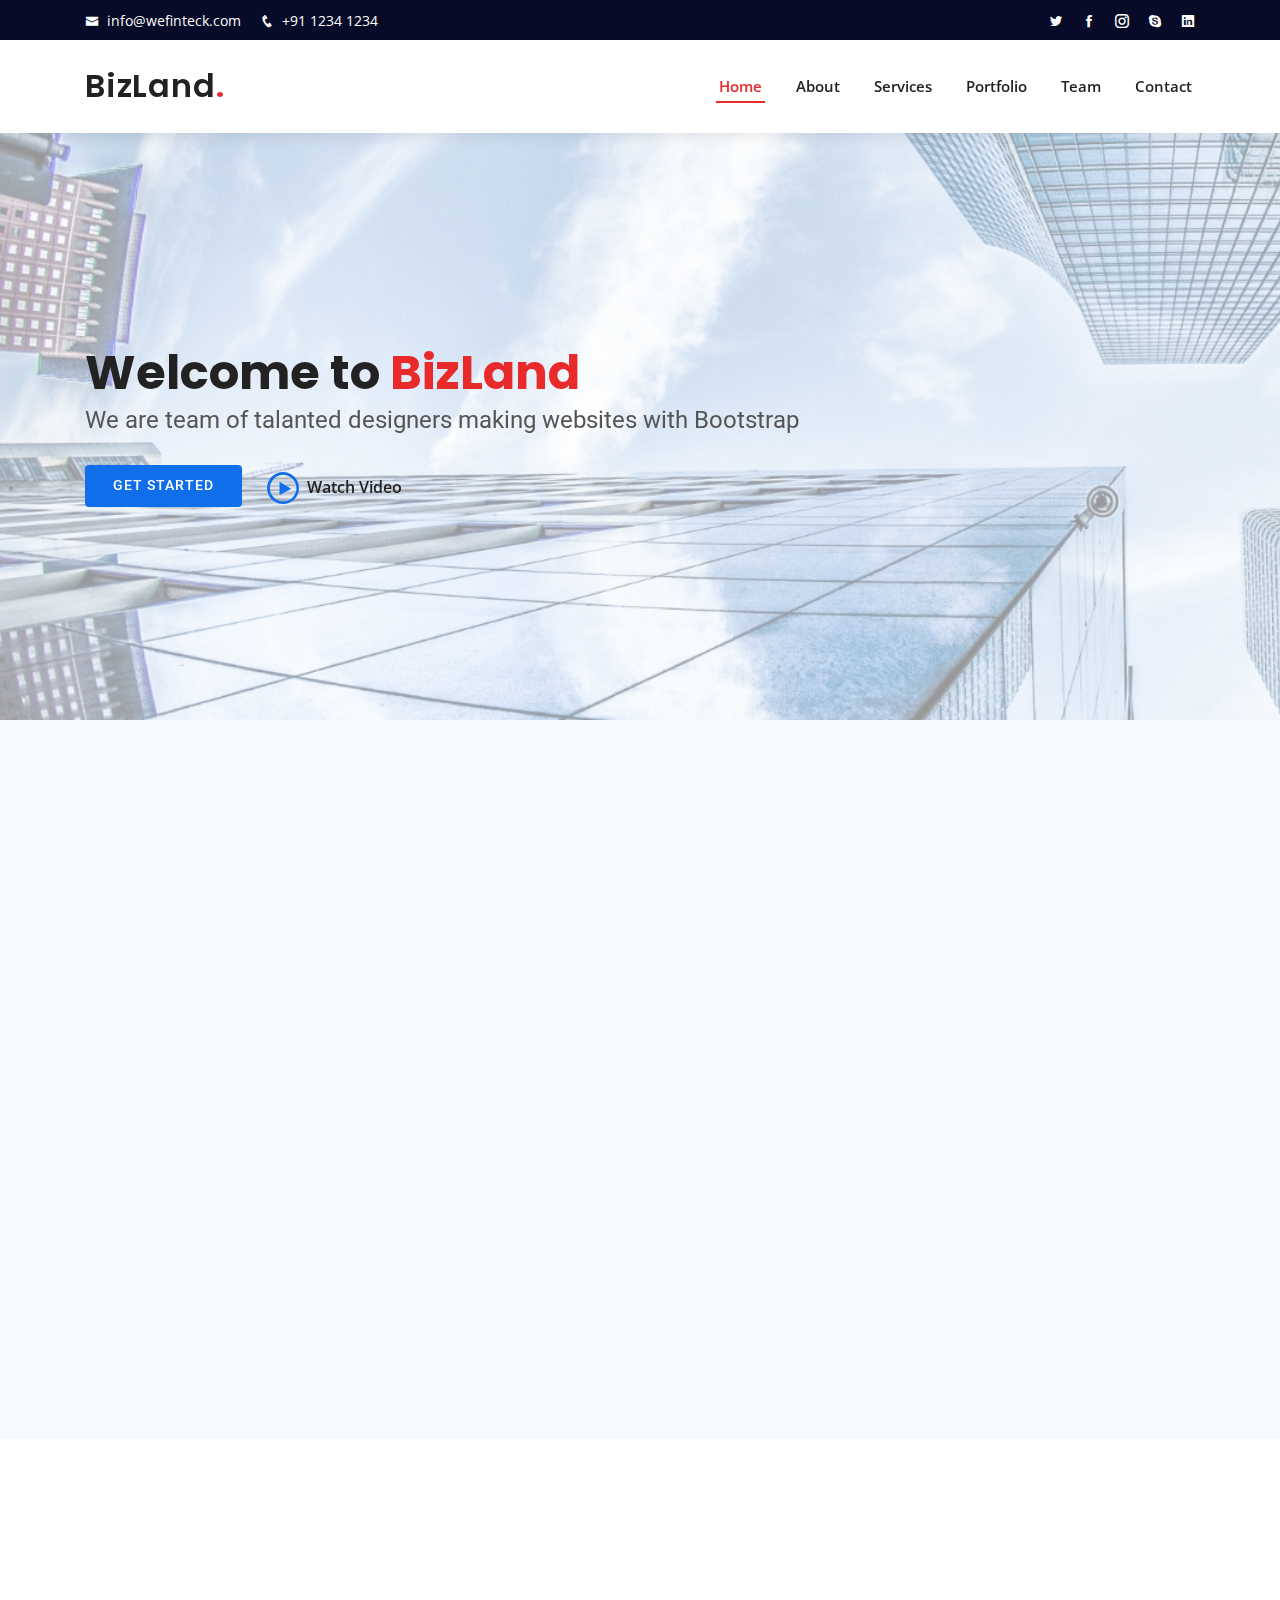
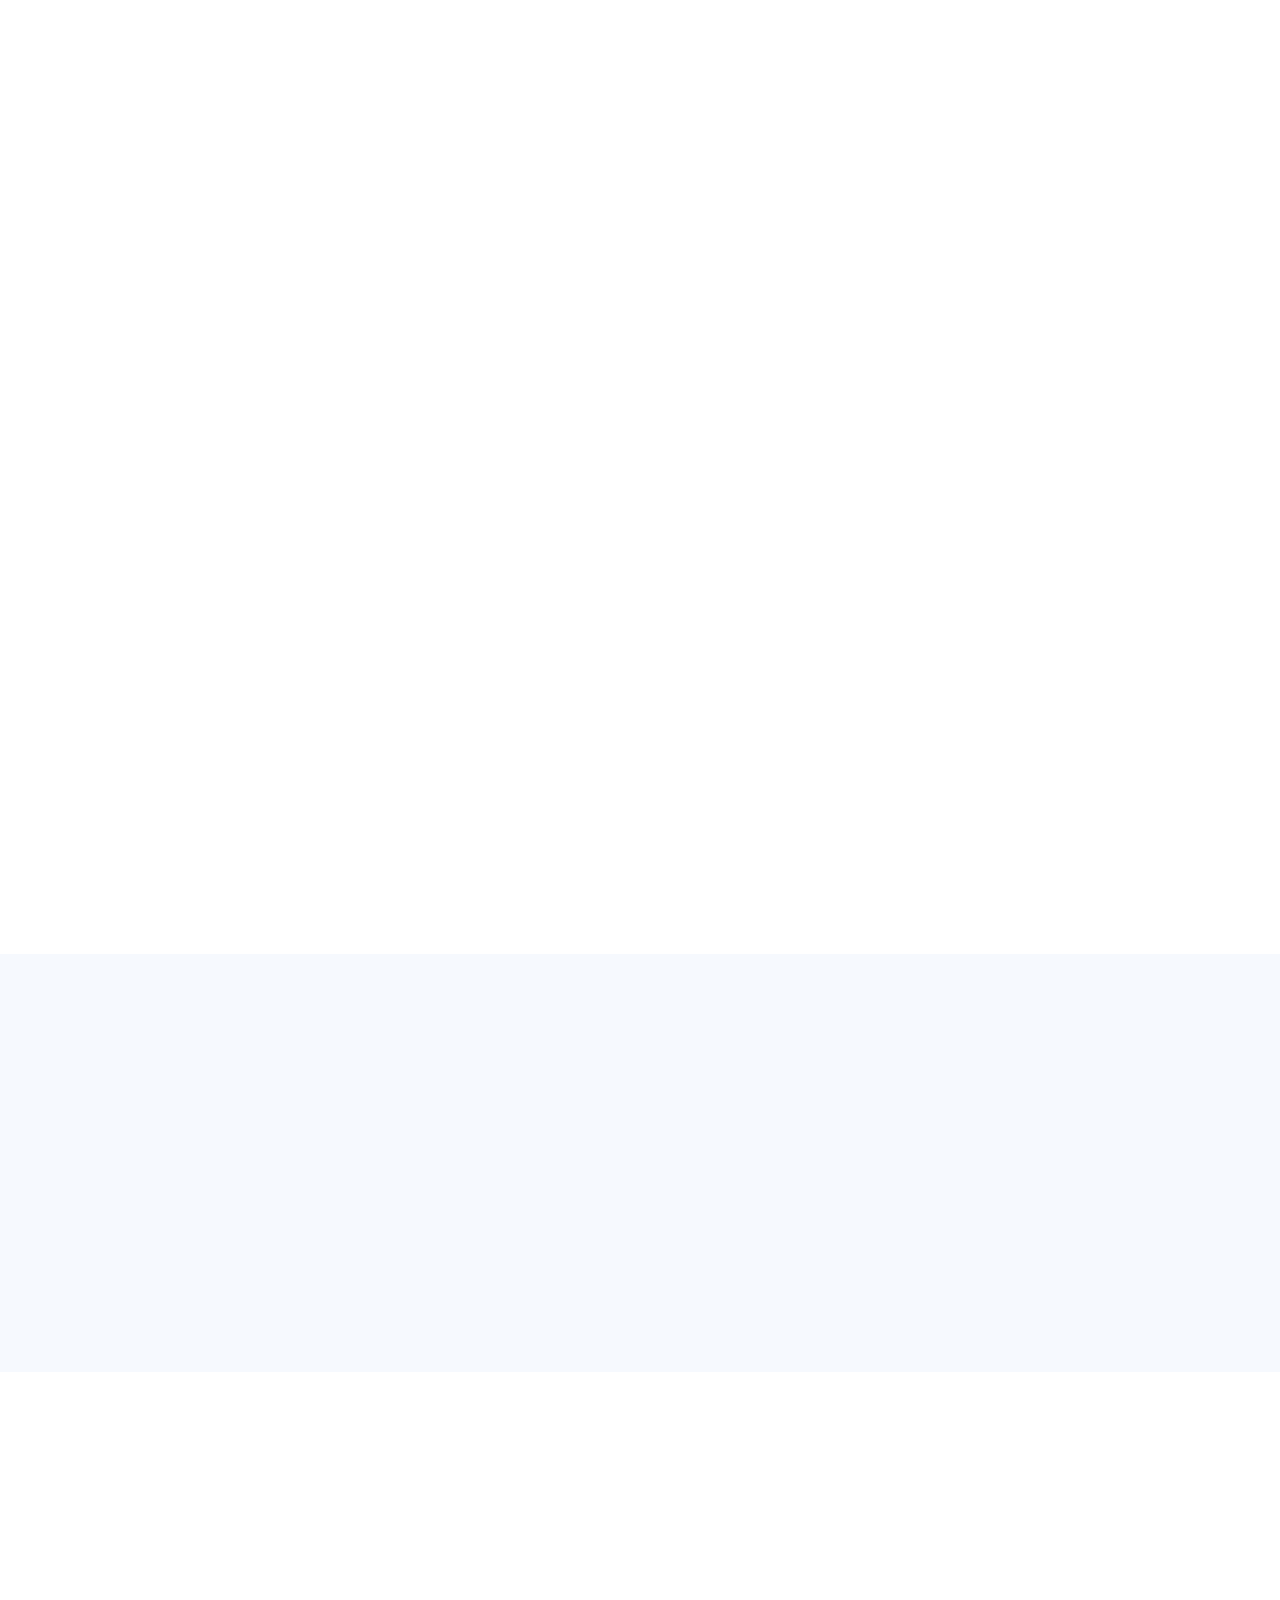
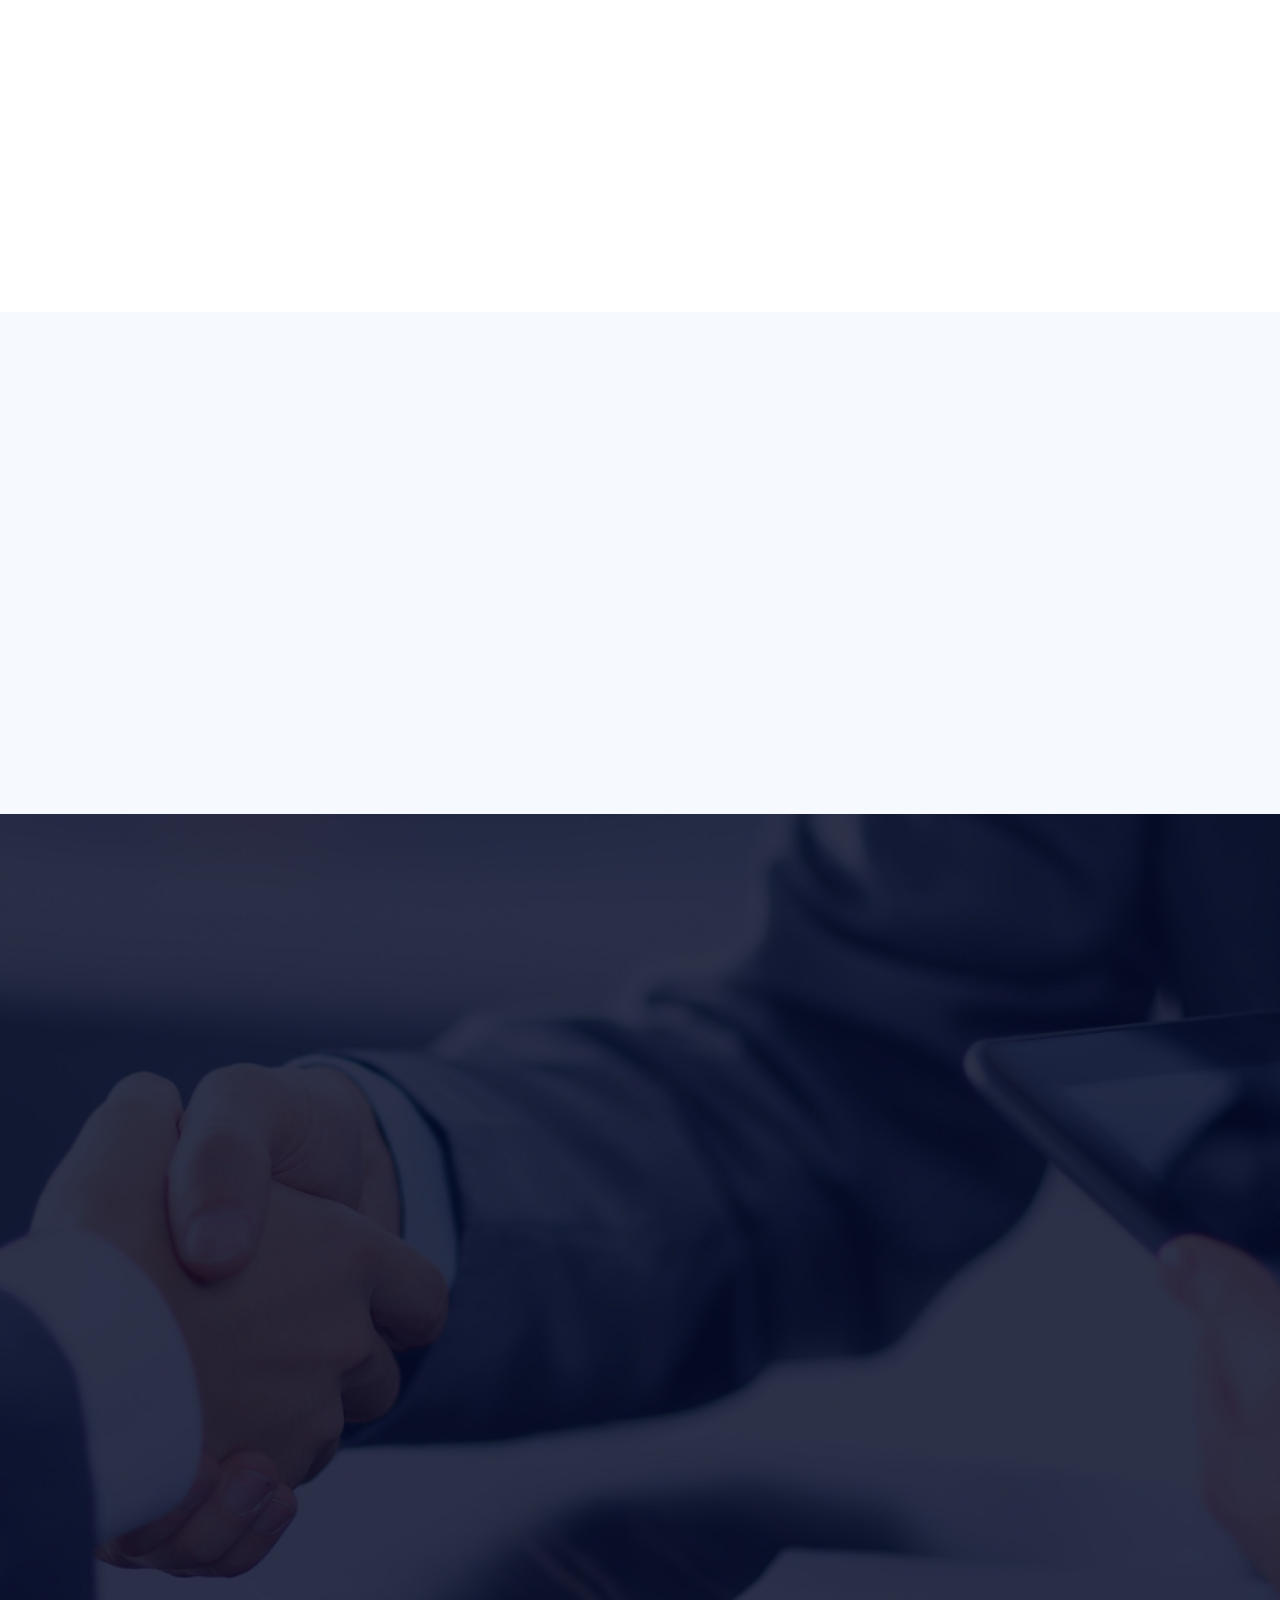
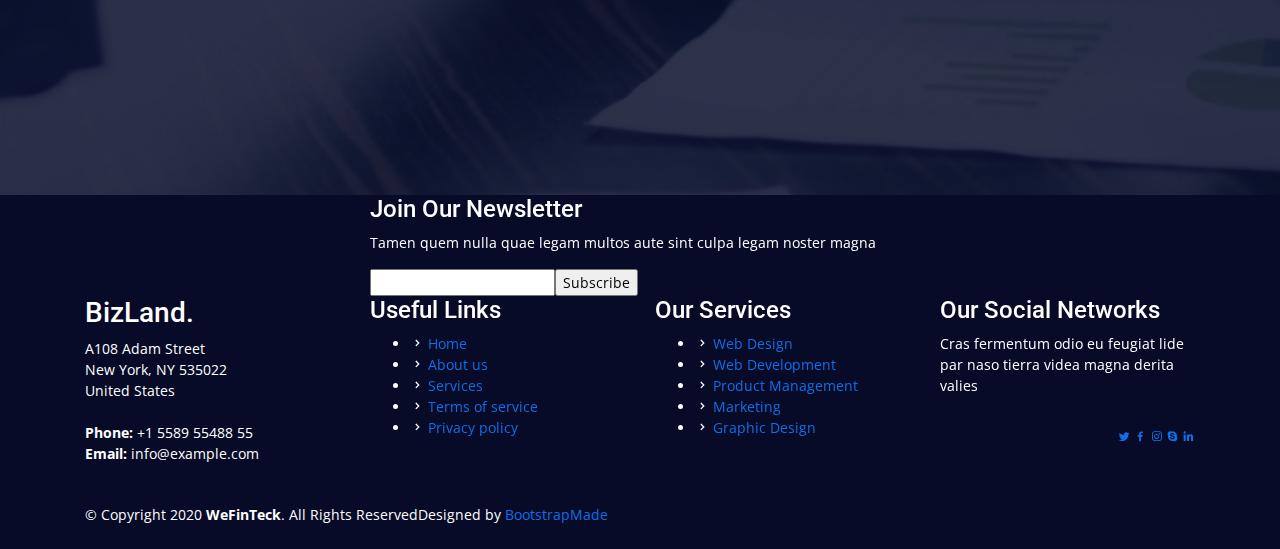
==== commit f5e9e458: "css changes" ====
--- a/index1.html
+++ b/index1.html
@@ -118,7 +118,8 @@
       </h1>
       <h2>We are team of talanted designers making websites with Bootstrap</h2>
       <div class="d-flex">
-        <a href="#about" class="btn-get-started scrollto">Get Started</a>        
+        <a href="#about" class="btn-get-started scrollto">Get Started</a>
+        <a href="https://www.youtube.com/watch?v=jDDaplaOz7Q" class="venobox btn-watch-video" data-vbtype="video" data-autoplay="true"> Watch Video <i class="icofont-play-alt-2"></i></a>
       </div>
     </div>
   </section><!-- End Hero -->
--- a/assets/css/style.css
+++ b/assets/css/style.css
@@ -909,7 +909,7 @@
 }
 
 .testimonials .owl-dot.active {
-  background-color: #106eea !important;
+  background-color: #E92A2A !important;
 }
 .owl-carousel button.owl-dot {
   background: #CCC !important;
